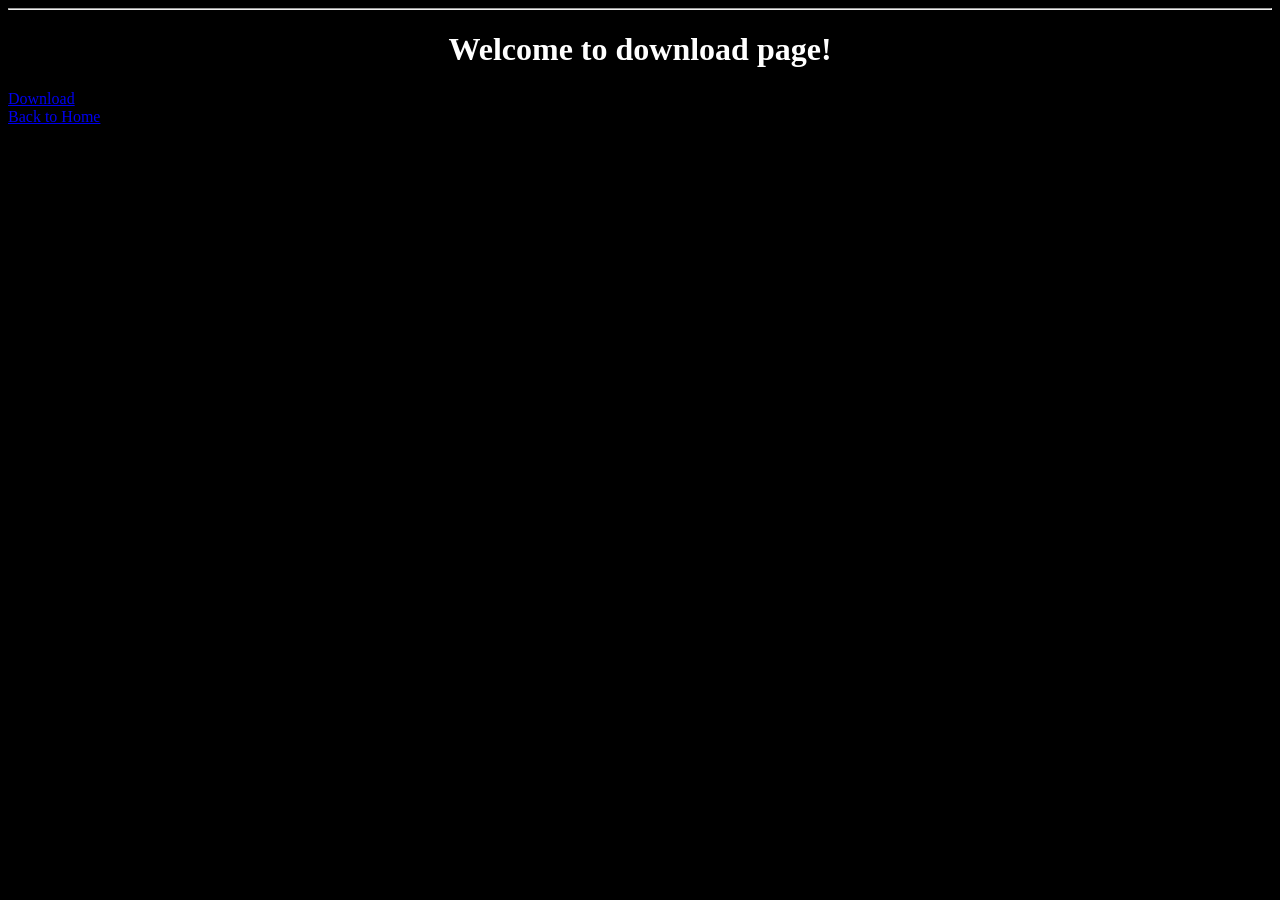
==== download.html @ a5d4cd77 "Create download.html for file downloads" ====
<!DOCTYPE html>
<html>
  <head>
    <title>Download page</title>
    <link rel="stylesheet" href="style.css">
  </head>
  <body>
    <hr>
    <h1 style="text-align: center;">Welcome to download page!</h1>

    <section>
      <a href="files/sketch1780175389054.png" download>Download</a>
    </section>
    
    <section>
      <nav>
        <a href="index.html">Back to Home</a>
      </nav>
    </section>
  </body>
</html>
---- style.css ----
body {
  background-color: black;
  color: white;
}
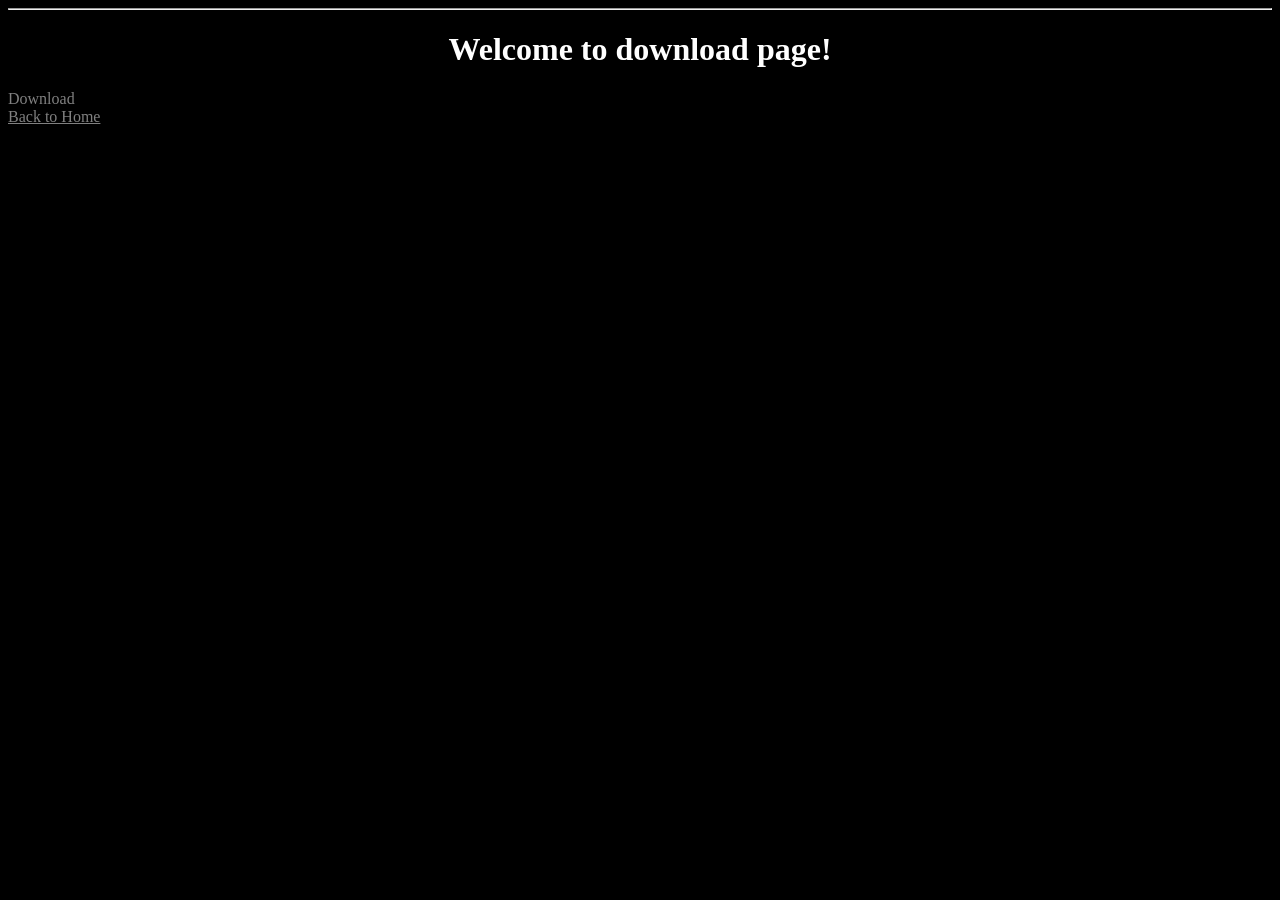
==== commit a81fc921: "update" ====
--- a/download.html
+++ b/download.html
@@ -9,7 +9,7 @@
     <h1 style="text-align: center;">Welcome to download page!</h1>
 
     <section>
-      <a href="files/sketch1780175389054.png" download>Download</a>
+      <a id="nofiles">Download</a>
     </section>
     
     <section>
@@ -17,5 +17,11 @@
         <a href="index.html">Back to Home</a>
       </nav>
     </section>
+    <script>
+      let nofile = document.getElementById(nofiles);
+      nofile.onclick = function() {
+        alert("Sorry we don't have this file!")
+      };
+    </script>
   </body>
 </html>
--- a/style.css
+++ b/style.css
@@ -2,3 +2,15 @@
   background-color: black;
   color: white;
 }
+
+a {
+  color: grey;
+}
+
+li {
+  color: grey;
+}
+
+nav {
+  color: grey;
+}
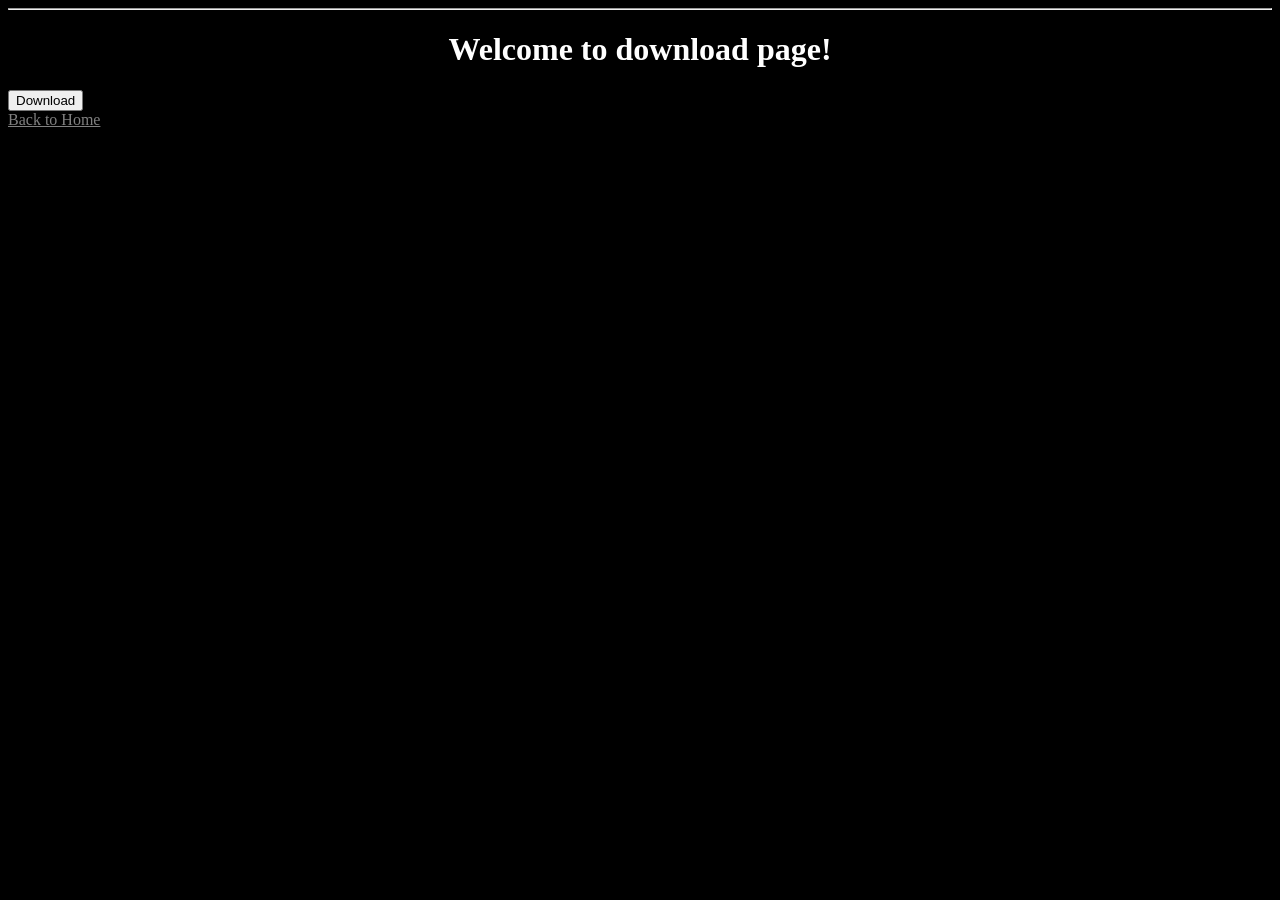
==== commit 13935cd7: "Update download.html" ====
--- a/download.html
+++ b/download.html
@@ -9,7 +9,7 @@
     <h1 style="text-align: center;">Welcome to download page!</h1>
 
     <section>
-      <a id="nofiles">Download</a>
+      <button id="nofiles">Download</button>
     </section>
     
     <section>
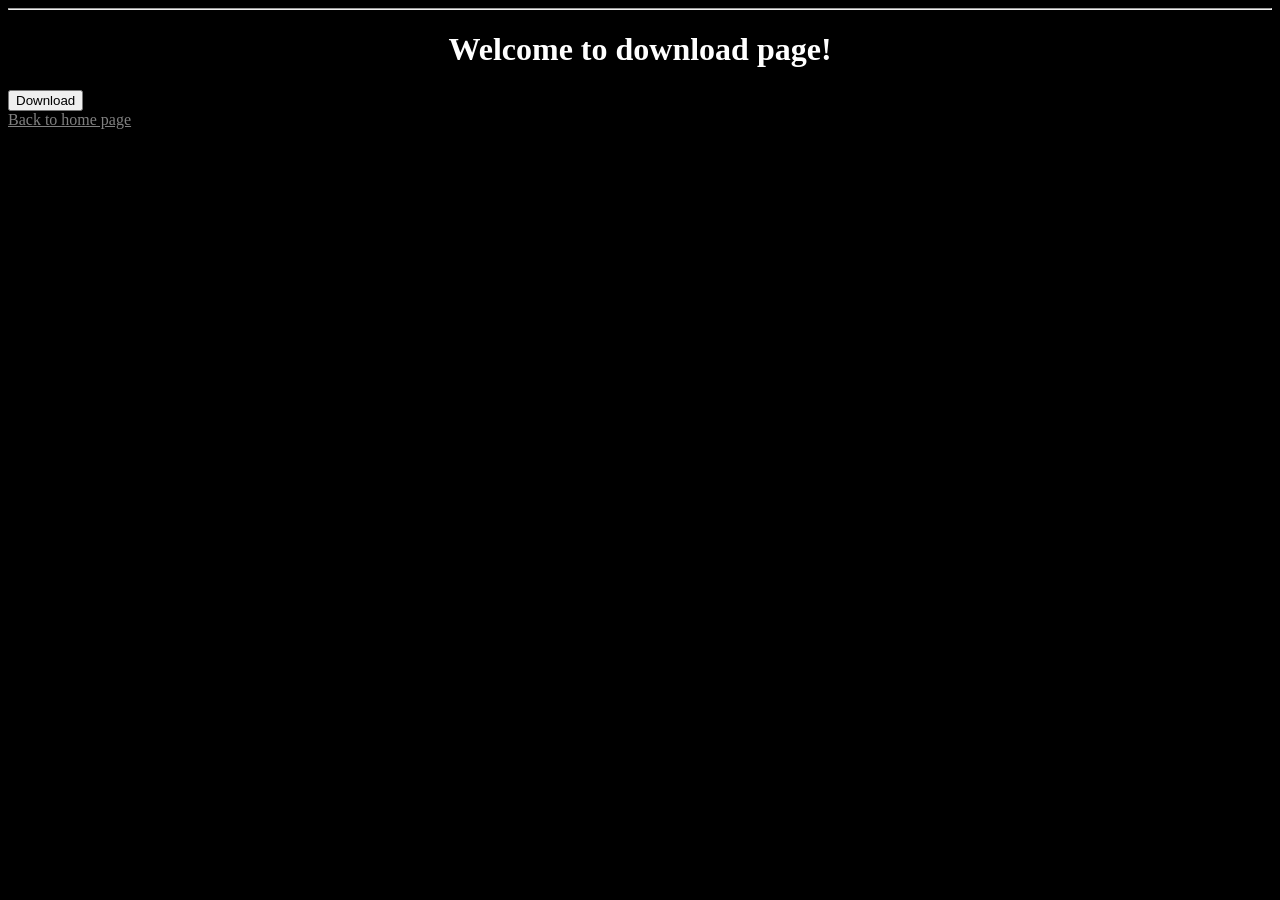
==== commit 7e247493: "Update download.html" ====
--- a/download.html
+++ b/download.html
@@ -14,14 +14,14 @@
     
     <section>
       <nav>
-        <a href="index.html">Back to Home</a>
+        <a href="index.html">Back to home page</a>
       </nav>
     </section>
     <script>
-      let nofile = document.getElementById(nofiles);
-      nofile.onclick = function() {
-        alert("Sorry we don't have this file!")
-      };
+      let agree = document.getElementById("nofiles");
+            agree.onclick = function(){
+                alert("No file to download, sorry!");
+            };
     </script>
   </body>
 </html>
